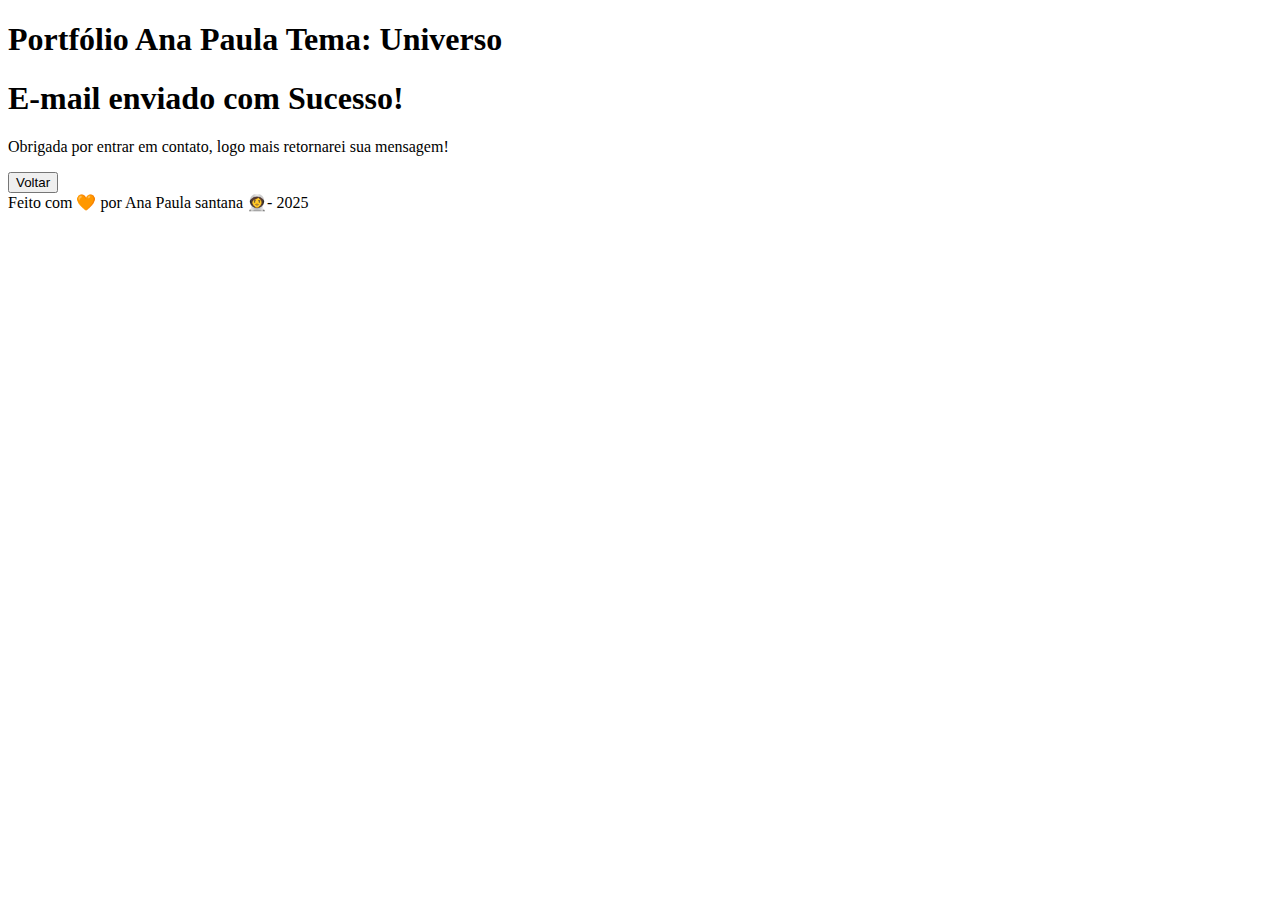
==== sucess.html @ 74602088 "Codificação da Página index. html e Inclusão da Página Sucess.html" ====
<!DOCTYPE html>
<html lang="pt-br">
<head>
    <meta charset="UTF-8">
    <meta name="viewport" content="width=device-width, initial-scale=1.0">
    <meta name="description" content="Projeto Portfólio da Ana Paula">
    <meta name="author" content="Ana Paula Santana da Silva">
    <meta name="keywords" content="HTML, CSS, Javascript">
    <link rel="icon" href="./assets/img/favicon.svg">
    <title>Portfólio Ana Paula</title>
</head>
<body>
    <!-- Cabeçalho da Página -->
    <header>

        <div id="header_content">
            <!--Título do Cabeçalho -->
            <div id="titulo">
                <h1>Portfólio Ana Paula Tema: Universo</h1>
            </div>
        </div>
    </header>

    <!-- Sessão Principal da Página -->
    <main>
        <section id="sucess">
            <h1>E-mail enviado com Sucesso!</h1>
            <p>Obrigada por entrar em contato, logo mais retornarei sua mensagem!</p>
                <button type="button">Voltar</button>
        </section>
    </main>
    
    <!-- Rodapé da Página -->
    <footer>
        Feito com 🧡 por Ana Paula santana 👩‍🚀- 2025
    </footer>
</body>
</html>
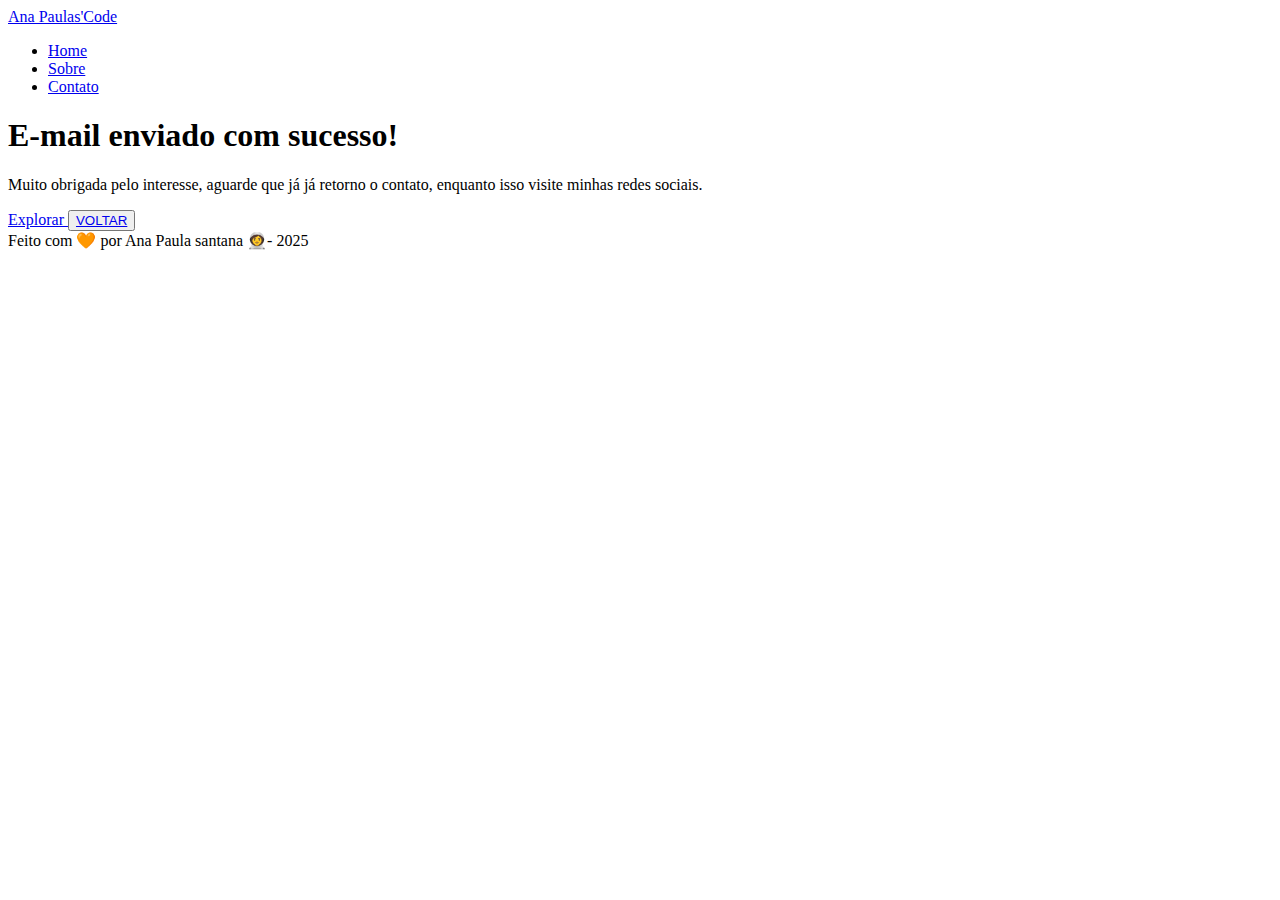
==== commit 1e7b62d1: ":sparkles: Codificação da página HTML" ====
--- a/sucess.html
+++ b/sucess.html
@@ -3,30 +3,52 @@
 <head>
     <meta charset="UTF-8">
     <meta name="viewport" content="width=device-width, initial-scale=1.0">
-    <meta name="description" content="Projeto Portfólio da Ana Paula">
+    <meta name="description" content="Portfólio de Projetos de Ana Paula">
     <meta name="author" content="Ana Paula Santana da Silva">
     <meta name="keywords" content="HTML, CSS, Javascript">
+    <link rel="stylesheet" href="./assets/css/style.css">
     <link rel="icon" href="./assets/img/favicon.svg">
+    <link rel="preconnect" href="https://fonts.googleapis.com">
+    <link rel="preconnect" href="https://fonts.gstatic.com" crossorigin>
+    <link href="https://fonts.googleapis.com/css2?family=Poppins:ital,wght@0,100;0,200;0,300;0,400;0,500;0,600;0,700;0,800;0,900;1,100;1,200;1,300;1,400;1,500;1,600;1,700;1,800;1,900&display=swap" rel="stylesheet">
     <title>Portfólio Ana Paula</title>
 </head>
 <body>
     <!-- Cabeçalho da Página -->
-    <header>
+    <header class="flex menu_container">
 
-        <div id="header_content">
+        <div id="header_content" class="menu_content">
+
             <!--Título do Cabeçalho -->
             <div id="titulo">
-                <h1>Portfólio Ana Paula Tema: Universo</h1>
+                <a href="#">Ana Paulas'Code</a>
+            </div>
+
+            <div id="menu" class="flex">
+                <nav>
+                    <!-- Marcadores não Ordenados -->
+                    <ul class="flex menu_list">
+                        <li><a href="#home">Home</a></li>
+                        <li><a href="#about">Sobre</a></li>
+                        <li><a href="#contact">Contato</a></li>
+                    </ul>
+                </nav>
             </div>
         </div>
     </header>
 
     <!-- Sessão Principal da Página -->
     <main>
-        <section id="sucess">
-            <h1>E-mail enviado com Sucesso!</h1>
-            <p>Obrigada por entrar em contato, logo mais retornarei sua mensagem!</p>
-                <button type="button">Voltar</button>
+
+        <section id="home" class="flex home_container">
+            <article id="home-texto" class="flex home_content">
+                <h1>E-mail enviado com sucesso!</h1>
+                <p>Muito obrigada pelo interesse, aguarde que já já retorno o contato, enquanto isso visite minhas redes sociais.</p>
+                <a href="https://github.com/anapaula-sds" target="_blank" class="botao">
+                    Explorar
+                </a>
+                <button type="submit" class="botao"><a href="./index.html">VOLTAR</a></button>
+            </article>
         </section>
     </main>
     
